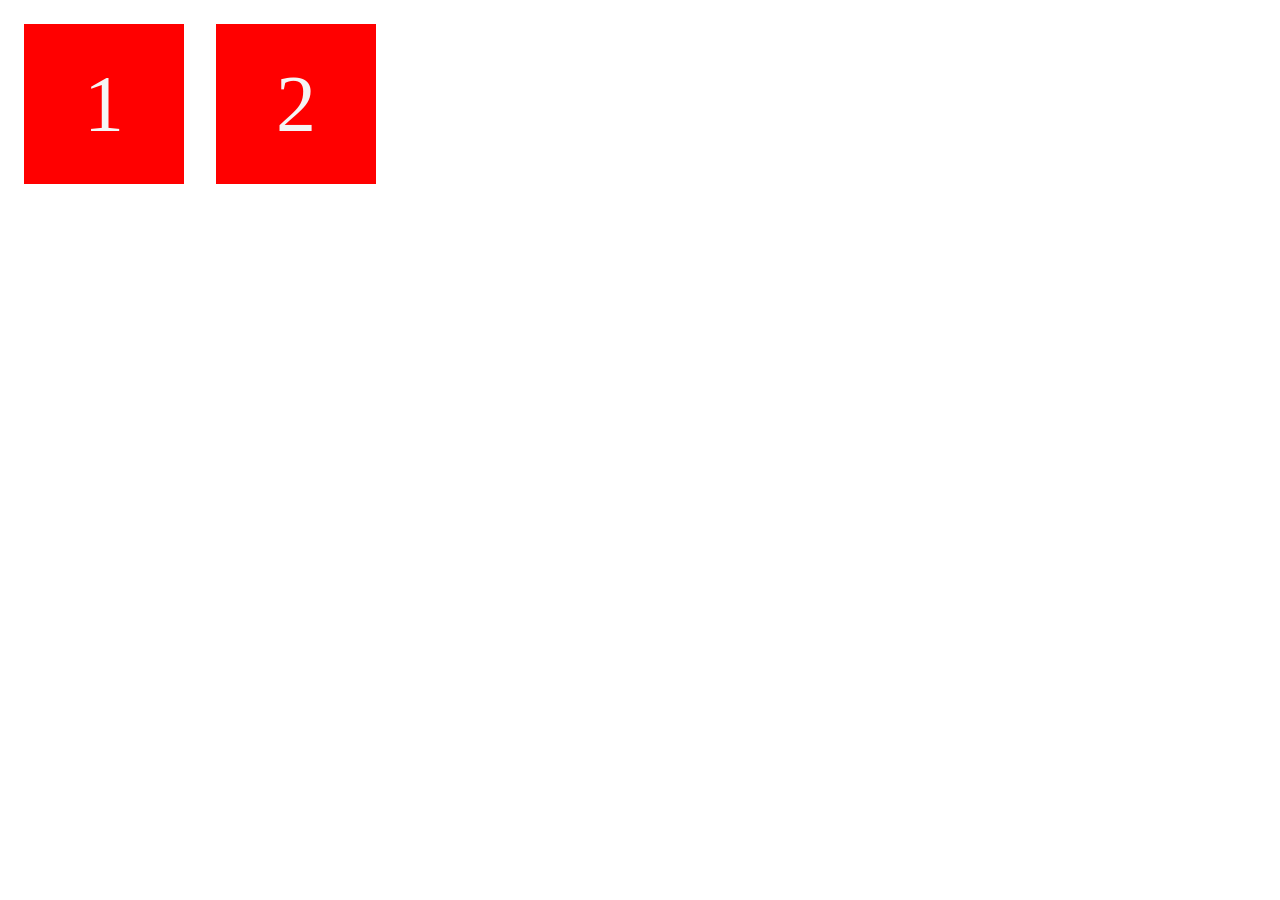
==== js_prac2/index.html @ f397ae72 "box fix" ====
<!DOCTYPE html>
<html lang="en">
<head>
    <meta charset="UTF-8">
    <meta http-equiv="X-UA-Compatible" content="IE=edge">
    <meta name="viewport" content="width=device-width, initial-scale=1.0">
    <title>JS demo 2</title>
    <style>
        .container {
            display: flex;

        }
        .box {
            height: 10rem;
            width: 10rem;
            background-color: red;
            margin: 1rem;
            display: flex;
            justify-content: center;
            align-items: center;
            font-size: 5rem;
            color: whitesmoke;
            cursor: pointer;
        }
        
    </style>
</head>
<body>
    <div class="container">
        <div class="box"id="b1">1</div>
        <div class="box"id="b2">2</div>
    </div>

    <script>

        let box1 = document.querySelector('#b1');
        let box2 = document.querySelector('#b2');
        box1.addEventListener('click',(e)=>{
            box2.style.display ='none';
        })
    </script>
    
</body>
</html>
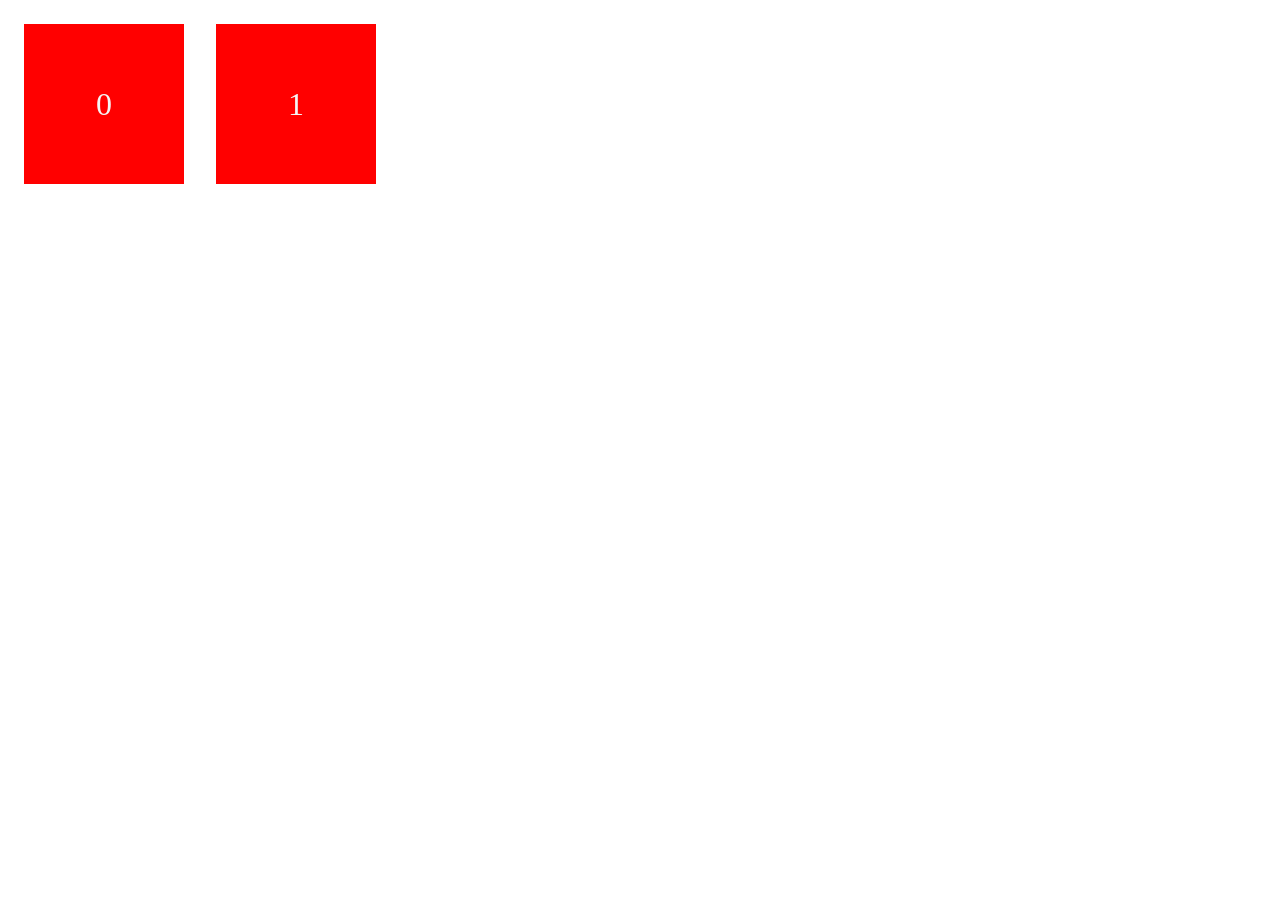
==== commit 5b65c267: "fix" ====
--- a/js_prac2/index.html
+++ b/js_prac2/index.html
@@ -18,7 +18,7 @@
             display: flex;
             justify-content: center;
             align-items: center;
-            font-size: 5rem;
+            font-size: 2rem;
             color: whitesmoke;
             cursor: pointer;
         }
@@ -27,17 +27,33 @@
 </head>
 <body>
     <div class="container">
-        <div class="box"id="b1">1</div>
-        <div class="box"id="b2">2</div>
+        <div class="box"id="b1">0</div>
+        <div class="box"id="b2">1</div>
     </div>
 
     <script>
 
         let box1 = document.querySelector('#b1');
         let box2 = document.querySelector('#b2');
+        let box_2_is_hidden = false;
         box1.addEventListener('click',(e)=>{
-            box2.style.display ='none';
-        })
+            if(box_2_is_hidden){
+                box2.style.display ='flex';
+                box1.textContent = '0'
+                box1.style.backgroundColor = 'red' ;
+                box2.style.backgroundColor = 'violet' ;
+                box_2_is_hidden =false;
+
+            }
+            else{
+                
+                box2.style.display ='none';
+                box1.textContent = '01'
+                box1.style.backgroundColor = ' black' ;
+                box_2_is_hidden =true;
+
+            }
+               })
     </script>
     
 </body>
